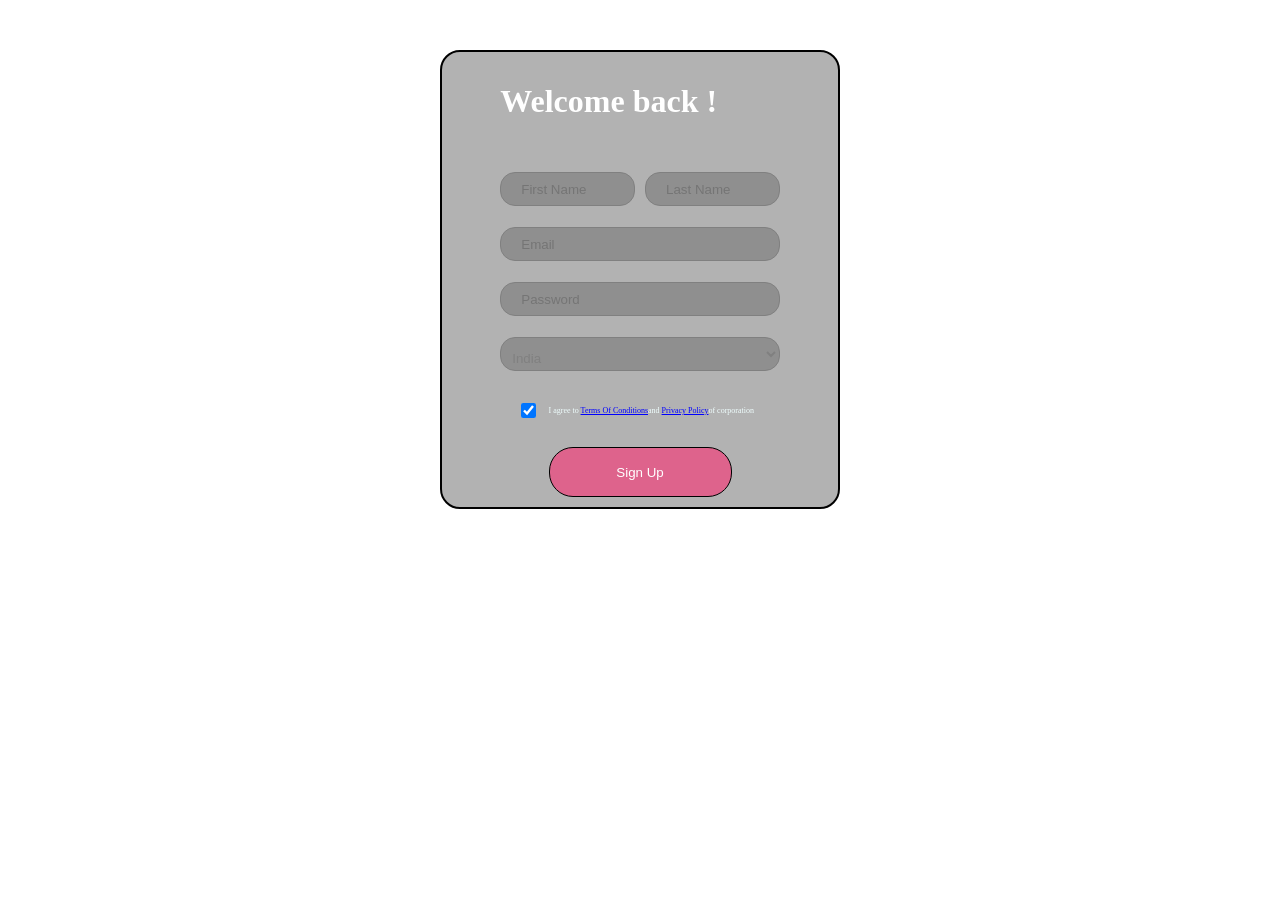
==== index2.html @ 88fd620e "Initial commit: Modern Signup Form UI" ====
<!DOCTYPE html>
<html lang="en">
<head>
    <meta charset="UTF-8">
    <meta name="viewport" content="width=device-width, initial-scale=1.0">
    <title>Practice</title>
    <link rel="stylesheet" href="style.css"> 
</head>
<body>
         <div class="container">
    <form action="#" method="GET"></form>
        <h1>Welcome back !</h1>
        <input class="info" type="text" placeholder="First Name" id="first-name" name="first-name" required> 
        <input class="info" type="text" placeholder="Last Name" id="last-name" name="last-name" required>
        <input class="info" type="email" placeholder="Email"  id="email" name="email" required> 
         <input class="info" type="password" placeholder="Password"  id="password" name="password" required> 
        <select class="info" id="country">
            <option>India</option>
            <option>United States</option>
            <option>UAE</option>
        </select>
        <input type="checkbox" name="termsAndConditions" class="info" id="TC" checked> 
        <label id="label" for="TC"><p>I agree to <a href="#">Terms Of Conditions</a>and <a href="#">Privacy Policy</a>of corporation</p></label>
        <button type="submit">Sign Up</button>
    </form>
   </div>
</body>
</html>
---- style.css ----
body {
    background-image: url("https://img.freepik.com/free-vector/modern-abstract-dark-violate-pink-background_84443-2788.jpg?semt=ais_hybrid&w=740&q=80");
    font-family: Georgia, 'Times New Roman', Times, serif;
}

.container {
    display: grid;
    grid-template-columns: repeat(8, 1fr);
    grid-template-rows:repeat(8, 50px);
    margin: 50px auto;
    max-width: 400px ;
    column-gap: 10px;
    row-gap: 5px;
    height: auto;
    border: 2px solid black;
    border-radius:20px ;
    background-color: rgba(0, 0, 0, 0.3);
    box-sizing: border-box;
    padding: 10px ;
}

.info {
    margin-bottom: 1rem;
    box-sizing: border-box;
}

button {
    border-radius: 1.5rem;
    background-color: rgb(222, 99, 140);
    color: white;
    border: 1px solid black;
    grid-row: 8;
    grid-column: 3 / 7;
    box-sizing: border-box;
}

button:hover {
    background-color: purple;
    border: 2px solid black;
}

input{
    padding: 12px 20px;
    border-radius: 15px ;
    border: 1px solid gray;
    background-color: rgba(0, 0, 0, 0.2);
}
input:hover {
    border: 2px solid purple;
}


#first-name {
    grid-row: 3;
    grid-column: 2 / 5;
    color: azure;
}

#last-name {
    grid-row: 3;
    grid-column: 5 / 8;
    color: azure;
}

#email {
    grid-row: 4;
    grid-column: 2 / 8;
    color: azure;
}

#password {
    grid-row: 5;
    grid-column: 2 / 8;
    color: azure;
}

#country {
    grid-row: 6;
    grid-column: 2 / 8;
    border-radius: 15px ;
    border: 1px solid gray;
    background-color: rgba(0, 0, 0, 0.2);
    color: grey;
    padding-top: 8px;
    padding-left: 7px;
    color: gray;

}

h1{
    color: white;
    grid-row: 1;
    grid-column: 2 / 8;
}

#country:hover {
    border: 2px solid purple;
}

#TC {
    grid-row: 7;
    grid-column: 2;
    width: 15px; 
    margin-left: auto;
}

#label  {
    grid-row: 7;
    grid-column: 3 / 8;
    color: azure;
}

#label p {
    font-size: 0.5rem;
    padding-top: 6px;
}


a {
    color: blue;
}

@media(max-width: 390px) {
    h1{
        font-size: 1.7rem;
    }
}

@media(max-width: 290px) {
    h1{
        font-size: 1.2rem;
    }
}

@media(max-width: 340px) {
    h1{
        font-size: 1.4rem;
    }
}

@media(max-width: 360px) {
    #first-name {
         grid-column: 2 / 8;
    }
    #last-name {
    grid-row: 4;
     grid-column: 2 / 8;
    }
    .container{
        grid-template-rows:repeat(9, 50px);
    }
    #email {
        grid-row: 5;
    }
    #password {
        grid-row: 6;
    }
     #country {
        grid-row: 7;
    }
     #TC {
        grid-row: 8;
    }
     #label {
        grid-row: 8;
    }
    button {
         grid-row: 9;
    }

}
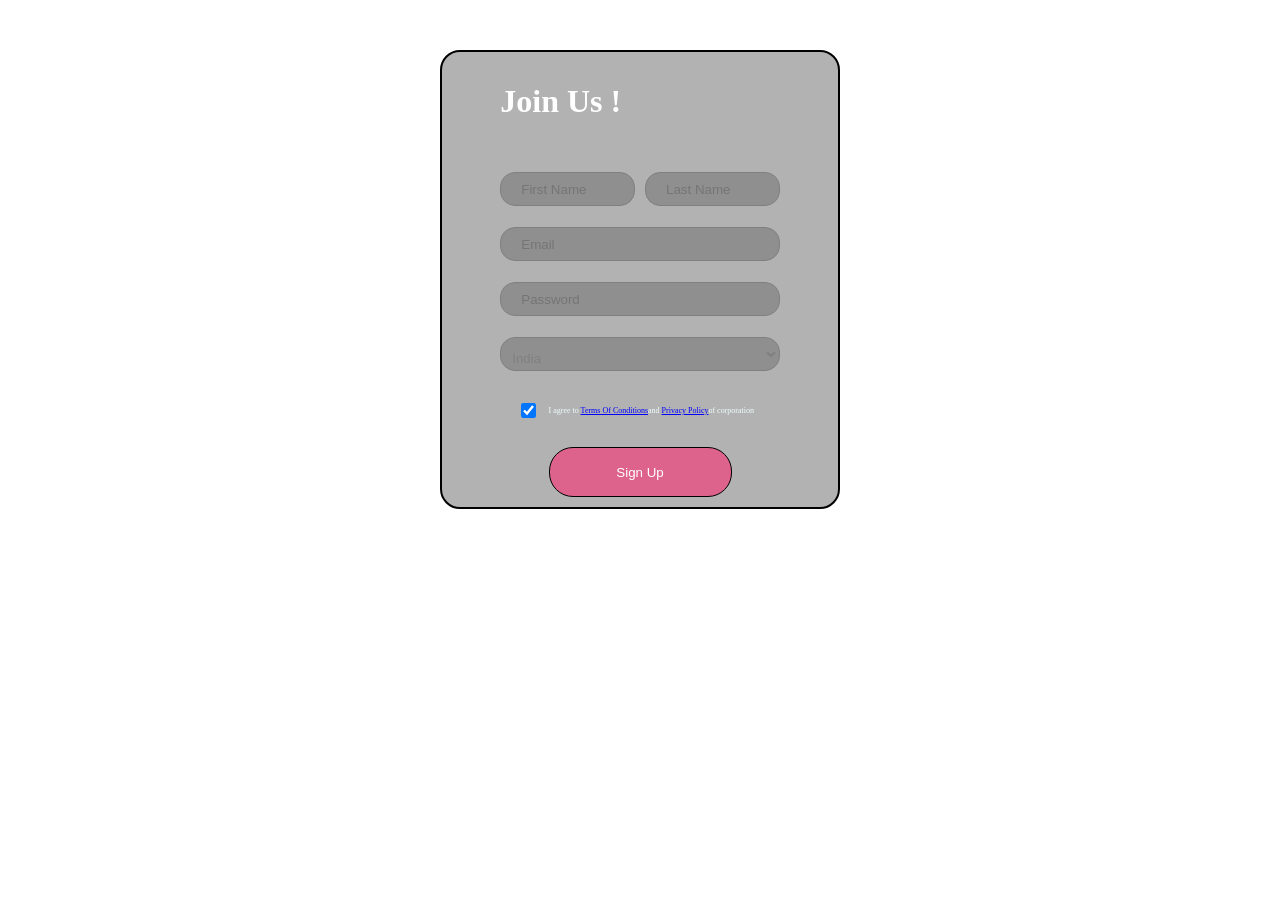
==== commit c45fd008: "Updated Heading" ====
--- a/index2.html
+++ b/index2.html
@@ -9,7 +9,7 @@
 <body>
          <div class="container">
     <form action="#" method="GET"></form>
-        <h1>Welcome back !</h1>
+        <h1>Join Us !</h1>
         <input class="info" type="text" placeholder="First Name" id="first-name" name="first-name" required> 
         <input class="info" type="text" placeholder="Last Name" id="last-name" name="last-name" required>
         <input class="info" type="email" placeholder="Email"  id="email" name="email" required> 
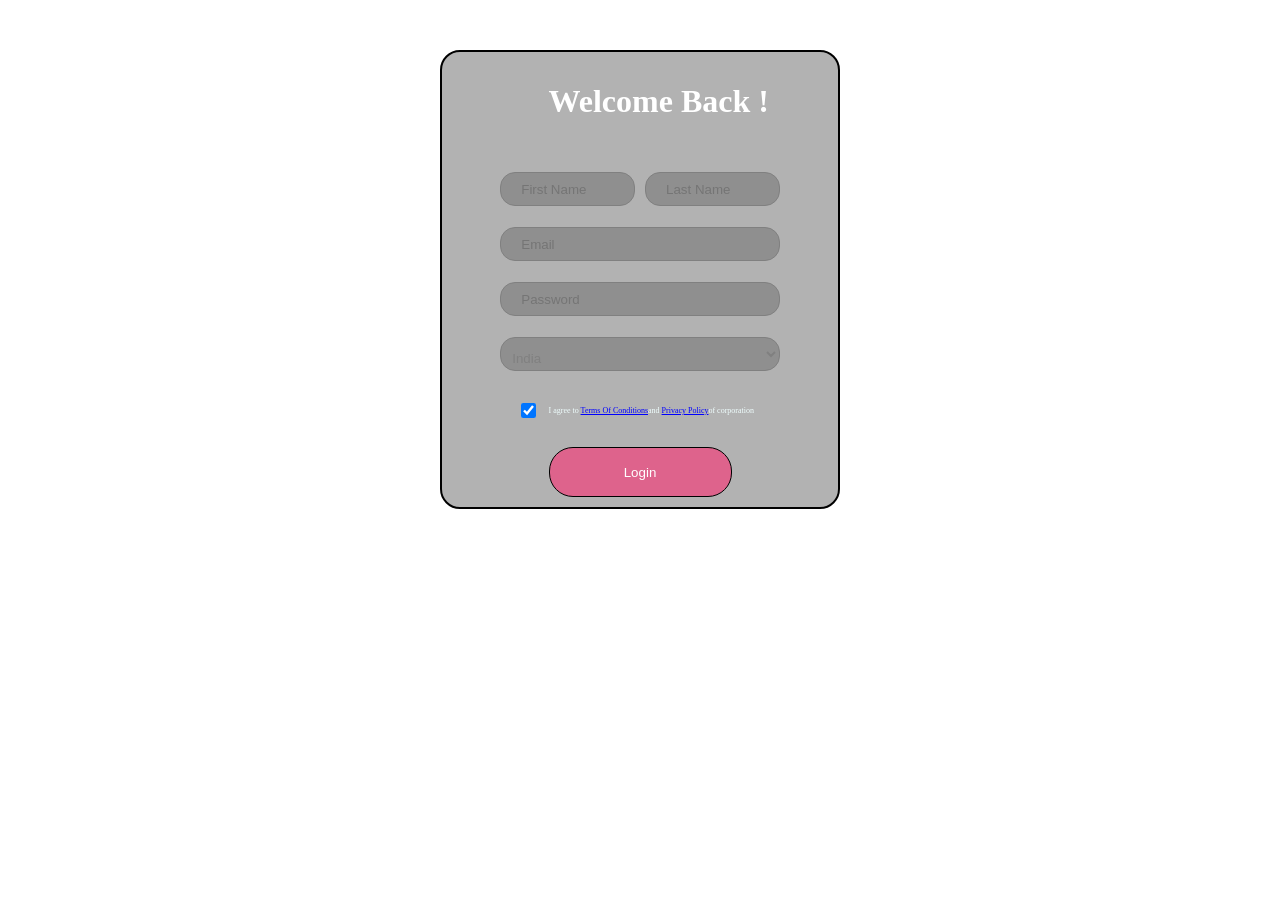
==== commit 21ef6481: "Added new feature" ====
--- a/index2.html
+++ b/index2.html
@@ -9,7 +9,7 @@
 <body>
          <div class="container">
     <form action="#" method="GET"></form>
-        <h1>Join Us !</h1>
+        <h1>Welcome Back !</h1>
         <input class="info" type="text" placeholder="First Name" id="first-name" name="first-name" required> 
         <input class="info" type="text" placeholder="Last Name" id="last-name" name="last-name" required>
         <input class="info" type="email" placeholder="Email"  id="email" name="email" required> 
@@ -21,7 +21,7 @@
         </select>
         <input type="checkbox" name="termsAndConditions" class="info" id="TC" checked> 
         <label id="label" for="TC"><p>I agree to <a href="#">Terms Of Conditions</a>and <a href="#">Privacy Policy</a>of corporation</p></label>
-        <button type="submit">Sign Up</button>
+        <button type="submit">Login</button>
     </form>
    </div>
 </body>
--- a/style.css
+++ b/style.css
@@ -90,7 +90,7 @@
 h1{
     color: white;
     grid-row: 1;
-    grid-column: 2 / 8;
+    grid-column: 3 / 8;
 }
 
 #country:hover {
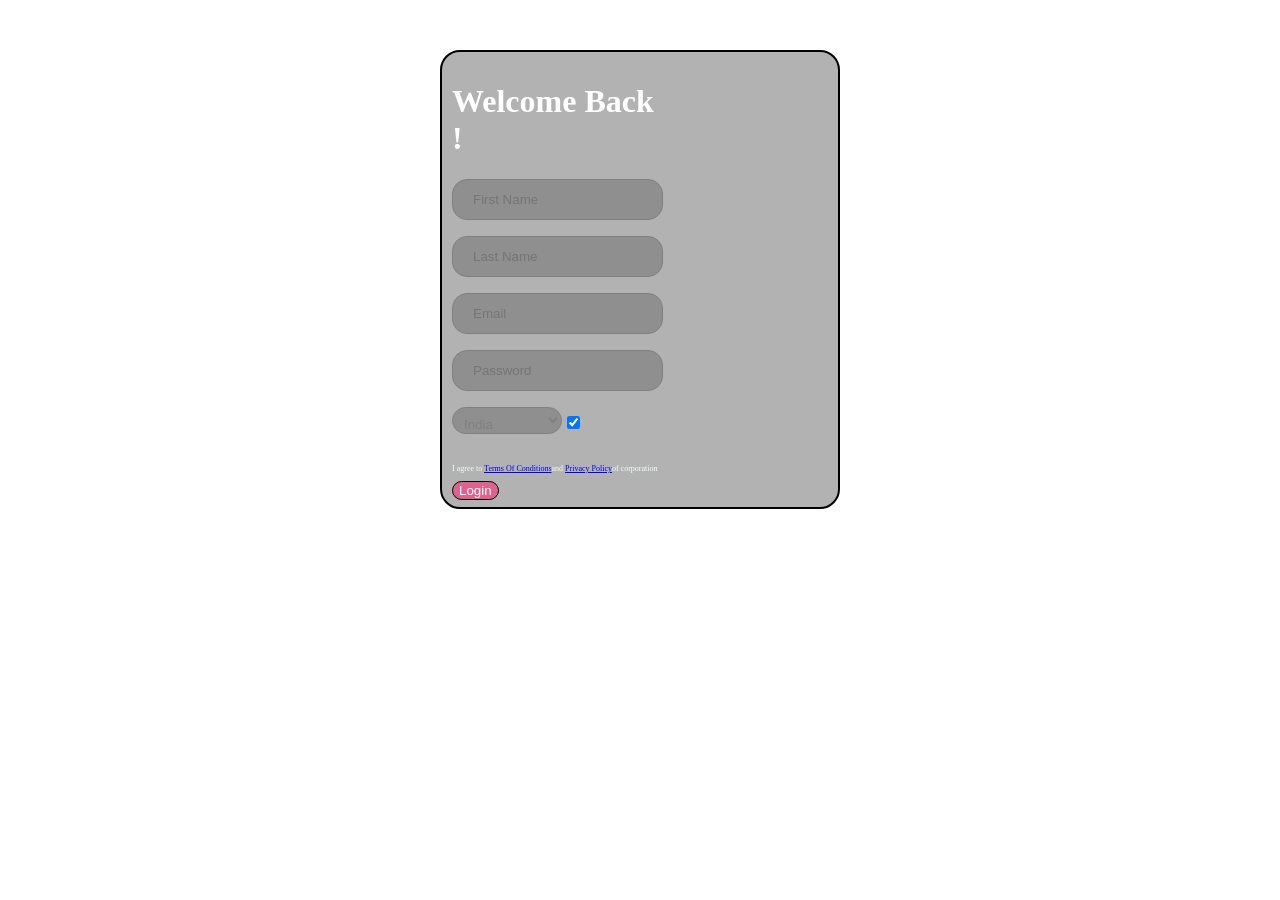
==== commit 4d2844d2: "added login form files" ====
--- a/index2.html
+++ b/index2.html
@@ -8,7 +8,7 @@
 </head>
 <body>
          <div class="container">
-    <form action="#" method="GET"></form>
+    <form action="#" method="GET">
         <h1>Welcome Back !</h1>
         <input class="info" type="text" placeholder="First Name" id="first-name" name="first-name" required> 
         <input class="info" type="text" placeholder="Last Name" id="last-name" name="last-name" required>
--- a/style.css
+++ b/style.css
@@ -90,7 +90,7 @@
 h1{
     color: white;
     grid-row: 1;
-    grid-column: 3 / 8;
+    grid-column: 2 / 8;
 }
 
 #country:hover {
